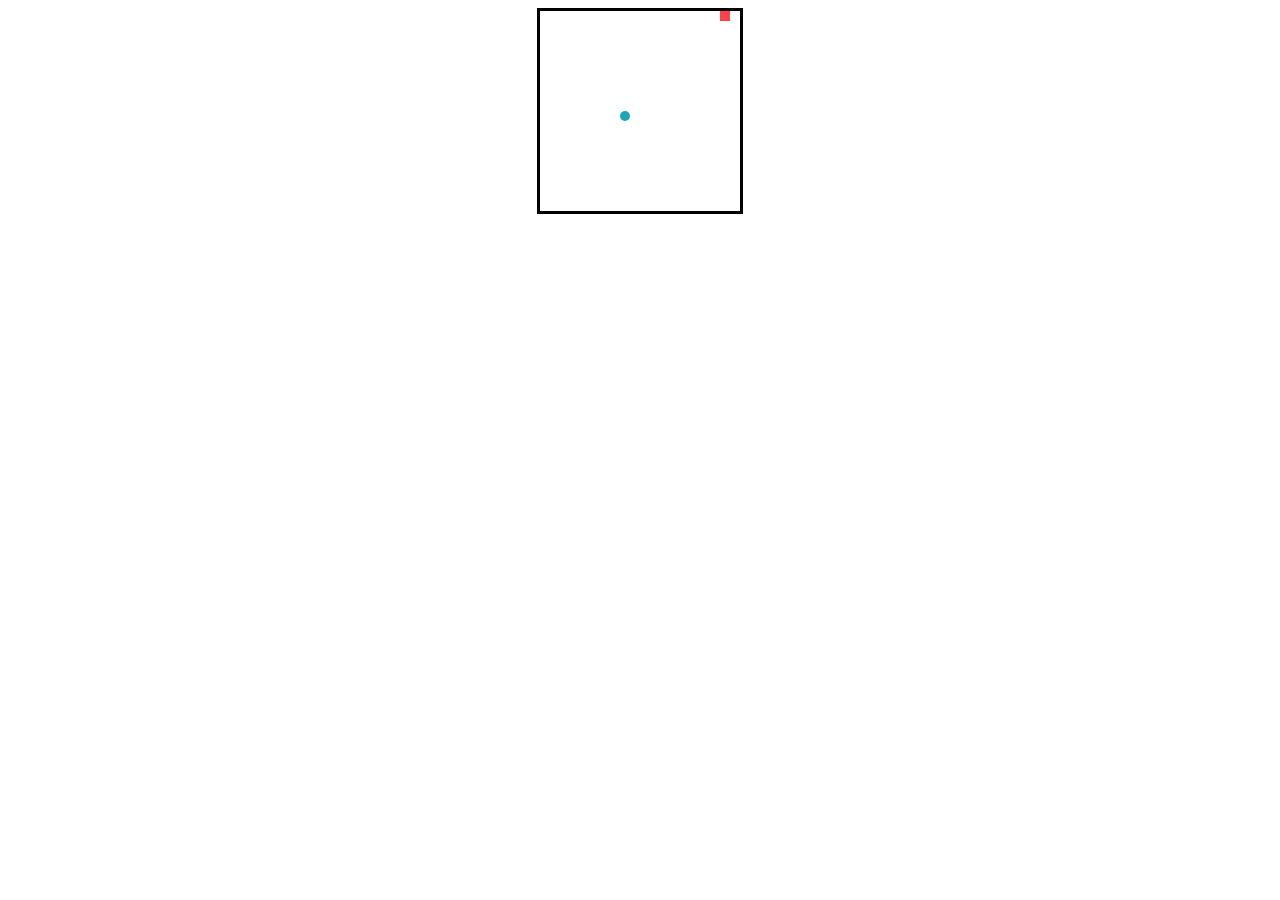
==== Snake-Game/index.html @ 51c369e3 "layout done need to add snake movement" ====
<!DOCTYPE html>
<html>
<head>
	<title>Snake Game</title>
	<link rel="stylesheet" type="text/css" href="public/css/style.css">
</head>
<body>

	<div id="grid">

	</div>


<script type="text/javascript" src="public/js/preprocessing.js"></script>
<script type="text/javascript" src="public/js/settingup.js"></script>
</body>
</html>
---- Snake-Game/public/css/style.css ----
body{
	display: grid;
	justify-items:center;
}
#grid{

	display: grid;
	width: 200px;
	height: 200px;
	grid-template-rows: repeat(20,10px);
	grid-template-columns: repeat(20,10px);
	border-style: solid;
}
.cell{
	width: 10px;
	height: 10px;
}
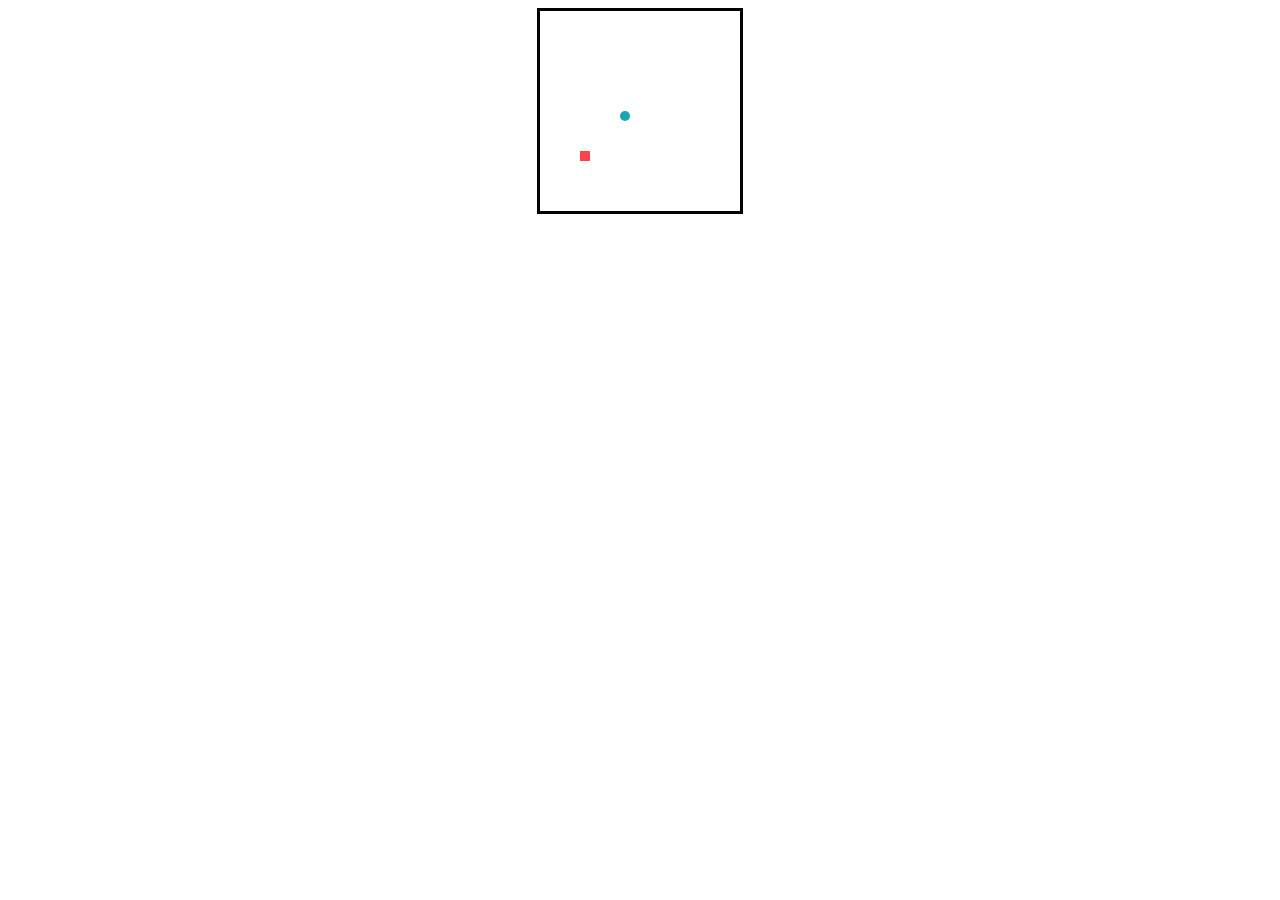
==== commit 943553a6: "adding snake movement features" ====
--- a/Snake-Game/index.html
+++ b/Snake-Game/index.html
@@ -13,5 +13,6 @@
 
 <script type="text/javascript" src="public/js/preprocessing.js"></script>
 <script type="text/javascript" src="public/js/settingup.js"></script>
+<script type="text/javascript" src="public/js/script.js"></script>
 </body>
 </html>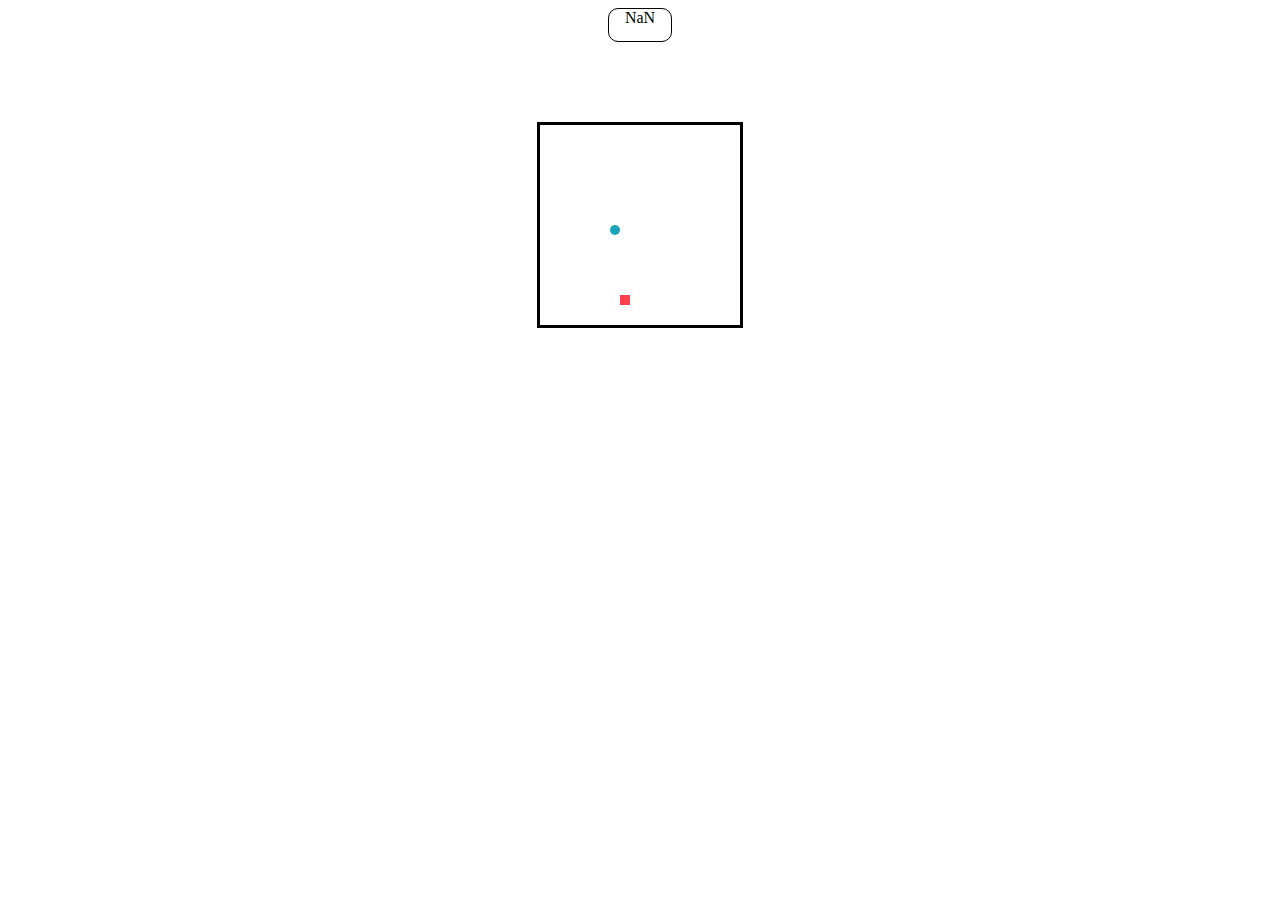
==== commit b329353e: "adding re-generation of food after consumption along with update in the score:" ====
--- a/Snake-Game/index.html
+++ b/Snake-Game/index.html
@@ -6,6 +6,9 @@
 </head>
 <body>
 
+	<div id="points">
+		
+	</div>
 	<div id="grid">
 
 	</div>
--- a/Snake-Game/public/css/style.css
+++ b/Snake-Game/public/css/style.css
@@ -2,8 +2,15 @@
 	display: grid;
 	justify-items:center;
 }
+#points{
+	height: 2em;
+	border-style: solid;
+	border-radius: 10px;
+	border-width: 1px;
+	padding: 0px 1em;
+}
 #grid{
-
+	margin-top: 5em;
 	display: grid;
 	width: 200px;
 	height: 200px;
